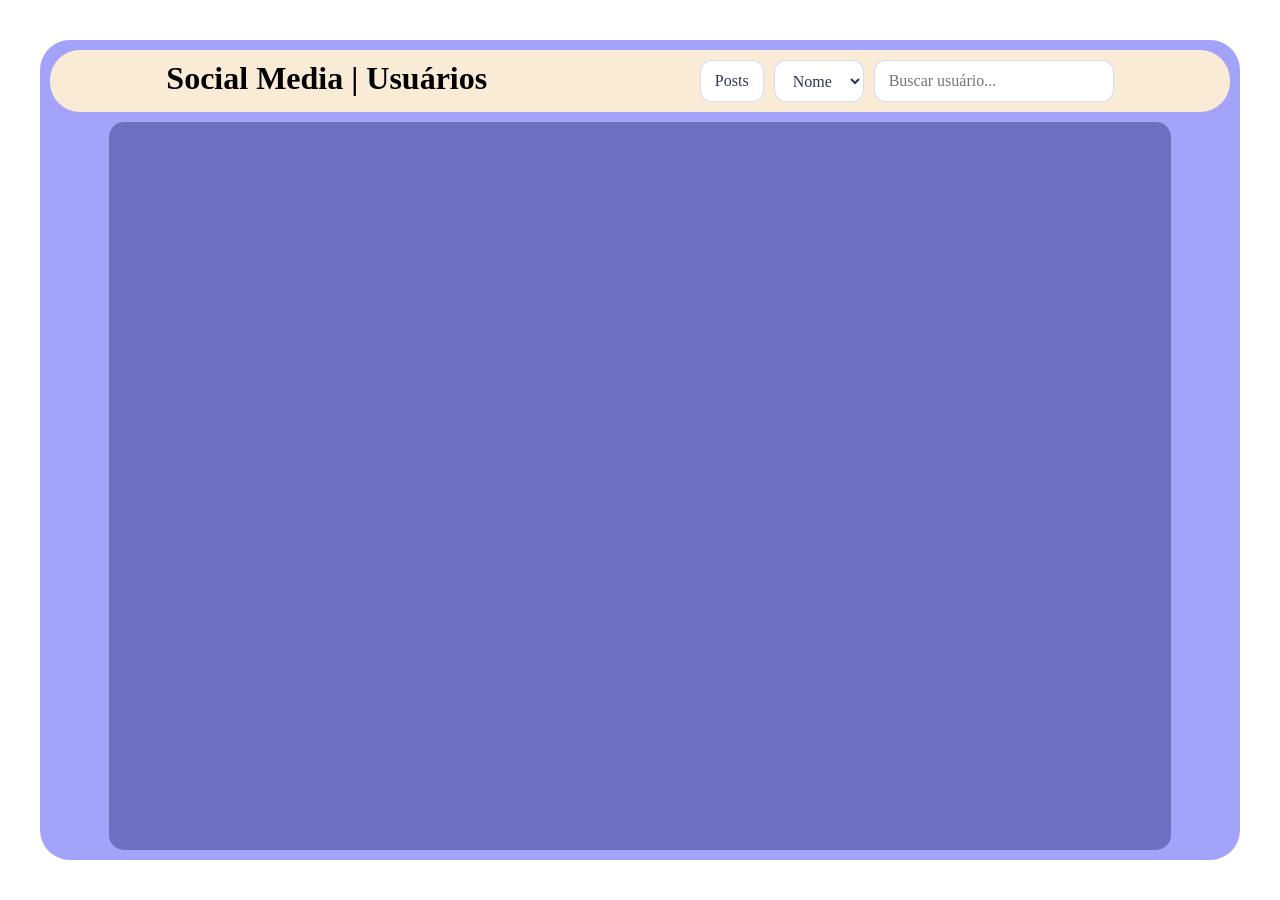
==== social_media/users/index.html @ e2e52a8d "feat: adiciona exibição de usuários e redirect da tela de posts para de users" ====
<!DOCTYPE html>
<html lang="pt-BR">
<head>
    <meta charset="UTF-8">
    <meta name="viewport" content="width=device-width, initial-scale=1.0">
    <link rel="stylesheet" href="style.css">
    <link href="https://fonts.googleapis.com/icon?family=Material+Icons" rel="stylesheet" />
    <title>Social Media | Usuários</title>
</head>
<body>
    <div class="container">
        <header class="menu">
            <div class="menu-title">
                <h1>Social Media | Usuários</h1>
            </div>
            <div class="menu-actions">
                <a class="button-link" id="goto-posts-page" href="../posts/index.html">Posts</a>
                <select name="field_search" id="field_search" aria-label="Campo de busca">
                    <option value="name">Nome</option>
                    <option value="email">Email</option>
                    <option value="id">Id</option>
                </select>
                <input type="search" id="search-user" placeholder="Buscar usuário..." aria-label="Buscar usuário">
            </div>
        </header>

        <div class="empty" id="empty">
            <h2 id="empty-message">Nada para mostrar...</h2>
        </div>

        <main class="list-users">
            <!-- <article class="user">
                <div class="header-user">
                    <div class="user-name">
                        <span class="material-icons" aria-hidden="true">account_circle</span>
                        <h4>Leanne Graham</h4>
                    </div>
                    <p class="user-id">#1</p>
                </div>
                <div class="user-info">
                    <p class="user-email">
                        <span class="material-icons" aria-hidden="true">email</span>
                        <span>Email: leanne.graham@example.com</span>
                    </p>
                    <button class="details-button" type="button">Detalhes</button>
                </div>
            </article> -->

            <!-- <article class="user">
                <div class="header-user">
                    <div class="user-name">
                        <span class="material-icons" aria-hidden="true">account_circle</span>
                        <h4>Ervin Howell</h4>
                    </div>
                    <p class="user-id">#2</p>
                </div>
                <div class="user-info">
                    <p class="user-email">
                        <span class="material-icons" aria-hidden="true">email</span>
                        <span>Email: ervin.howell@example.com</span>
                    </p>
                    <button class="details-button" type="button">Detalhes</button>
                </div>
            </article> -->

            <!-- <article class="user">
                <div class="header-user">
                    <div class="user-name">
                        <span class="material-icons" aria-hidden="true">account_circle</span>
                        <h4>Clementine Bauch</h4>
                    </div>
                    <p class="user-id">#3</p>
                </div>
                <div class="user-info">
                    <p class="user-email">
                        <span class="material-icons" aria-hidden="true">email</span>
                        <span>Email: clementine.bauch@example.com</span>
                    </p>
                    <button class="details-button" type="button">Detalhes</button>
                </div>
            </article> -->
        </main>
    </div>
</body>
<script type="module" src="script.js" defer></script>
</html>
---- social_media/users/style.css ----
*{
    box-sizing: border-box;
    margin: 0 auto;
    padding: 0;
}

body{
    display: flex;
    height: 100vh;
    padding: 40px;
}

.container{
    display: flex;
    flex-direction: column;
    position: relative;
    background-color: rgb(163, 163, 250);
    width: 100%;
    border-radius: 30px;
    padding: 10px;
    min-height: 0;
}

.menu{
    display: flex;
    background-color: antiquewhite;
    width: 100%;
    justify-content: space-between;
    padding: 10px;
    border-radius: 30px;
}

.menu-title{
    display: flex;
}

.menu-actions{
    display: flex;
    align-items: center;
    gap: 10px;
}

.menu-actions select,
.menu-actions input,
.button-link{
    min-height: 42px;
    margin: 0;
    padding: 0 14px;
    border: 1px solid rgba(39, 87, 217, 0.2);
    border-radius: 12px;
    background-color: #fff;
    color: #303653;
    font: inherit;
    transition: border-color 0.2s ease, box-shadow 0.2s ease;
}

.menu-actions select,
.button-link{
    cursor: pointer;
}

.menu-actions select:focus,
.menu-actions input:focus{
    border-color: #2757d9;
    outline: none;
    box-shadow: 0 0 0 3px rgba(39, 87, 217, 0.15);
}

.menu-actions input{
    width: 240px;
}

.button-link{
    display: inline-flex;
    align-items: center;
    text-decoration: none;
}

.list-users{
    display: flex;
    flex-direction: column;
    background-color: rgb(111, 111, 192);
    flex: 1;
    min-height: 0;
    width: 90%;
    height: 100%;
    margin-top: 10px;
    border-radius: 15px;
    gap: 30px;
    padding: 20px;
    overflow-y: auto;
}

.empty{
    display: none;
    position: absolute;
    inset: 0;
    width: 90%;
    height: auto;
    padding-top: 80px;
    justify-content: center;
    align-items: center;
    background-color: transparent;
    z-index: 1;
    pointer-events: none;
}

#empty-message{
    display: flex;
    font-size: clamp(24px, 5vw, 48px);
    justify-self: center;
    text-align: center;
}

.user{
    display: flex;
    flex-direction: column;
    background-color: aqua;
    width: 60%;
    flex-shrink: 0;
    padding: 10px;
    border-radius: 15px;
    gap: 10px;
}

.header-user{
    display: flex;
    width: 100%;
    align-items: center;
    justify-content: space-between;
}

.user-name{
    display: flex;
    justify-content: flex-start;
    align-items: center;
    margin: 0;
    width: 100%;
    height: 20%;
}

.user-name .material-icons{
    flex-shrink: 0;
    font-size: 24px;
}

.user-name h4{
    width: 90%;
    margin: 0 auto;
    font-size: 25px;
    overflow-wrap: anywhere;
}

.user-id{
    flex-shrink: 0;
    margin: 0;
    font-size: 20px;
}

.user-info{
    display: flex;
    flex: 1;
    flex-direction: column;
    gap: 16px;
    width: 100%;
    min-height: 120px;
    padding: 18px 20px;
    border: 1px solid rgba(39, 87, 217, 0.12);
    border-radius: 12px;
    background-color: #fffaf0;
    box-shadow: 0 4px 12px rgba(39, 52, 100, 0.1);
}

.user-email{
    display: flex;
    justify-content: flex-start;
    align-items: center;
    gap: 5px;
    width: 100%;
    margin: 0;
    color: #45475a;
    font-size: 16px;
    line-height: 1.6;
    overflow-wrap: anywhere;
}

.user-email > span{
    margin: 0;
}

.user-email .material-icons{
    flex-shrink: 0;
    margin: 0;
    color: #6975c8;
    font-size: 18px;    
}

.details-button{
    display: flex;
    align-items: center;
    align-self: flex-start;
    gap: 7px;
    margin: auto 0 0;
    padding: 7px 11px;
    border: 0;
    border-radius: 20px;
    background-color: rgba(39, 87, 217, 0.09);
    color: #2757d9;
    font: inherit;
    cursor: pointer;
}

.details-button:hover{
    background-color: rgba(39, 87, 217, 0.16);
}

@media (max-width: 600px){
    body{
        padding: 16px;
    }

    .menu{
        flex-wrap: wrap;
    }

    .menu-title{
        width: 100%;
    }

    .menu-title h1{
        font-size: 24px;
    }

    .menu-actions{
        width: 100%;
    }

    .menu-actions input{
        flex: 1;
        min-width: 0;
    }

    .list-users{
        width: 100%;
        padding: 12px;
    }

    .user{
        width: 90%;
    }

    .user-info{
        padding: 14px;
    }
}
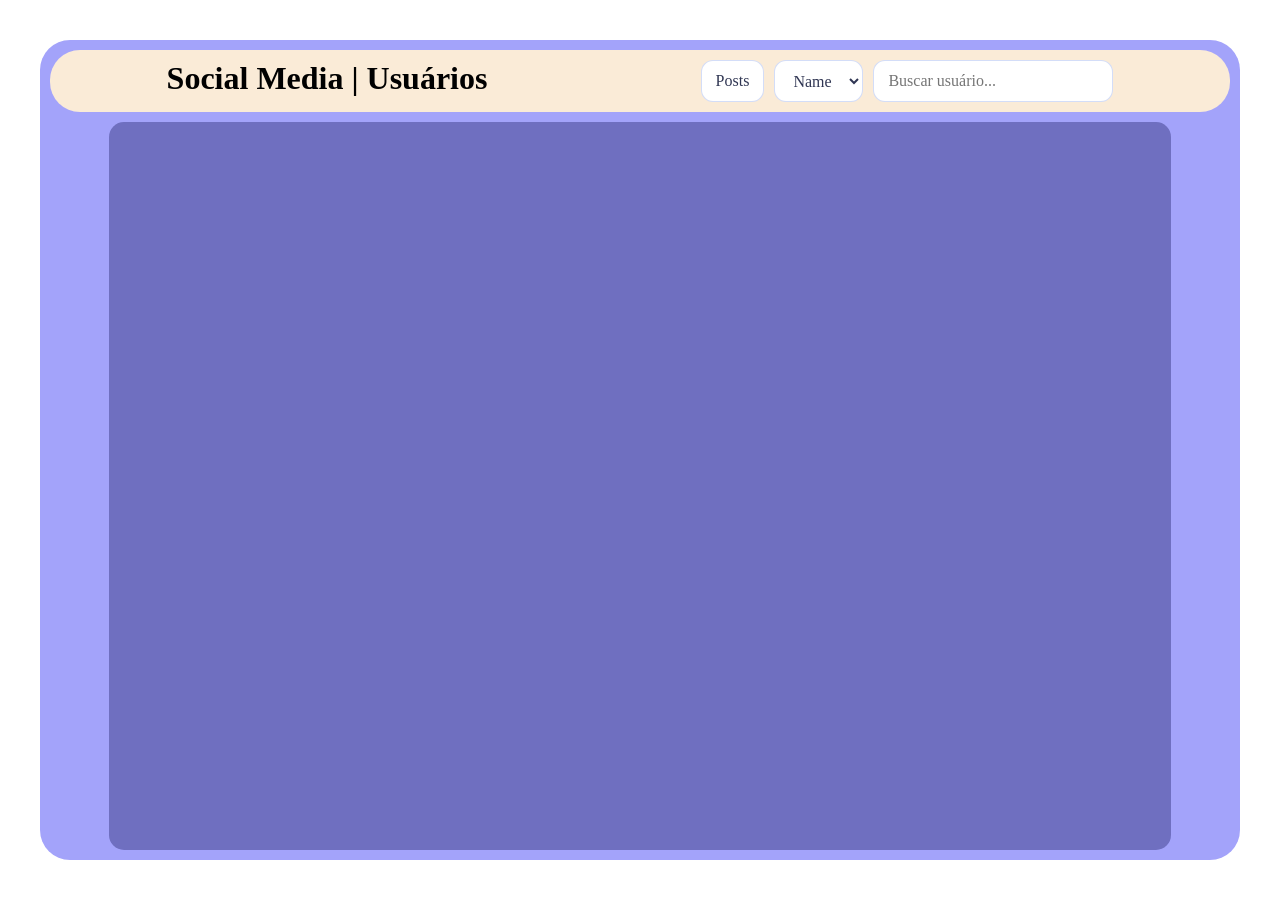
==== commit 9988b8e8: "feat: adiciona filtro de para busca de usuários" ====
--- a/social_media/users/index.html
+++ b/social_media/users/index.html
@@ -16,7 +16,7 @@
             <div class="menu-actions">
                 <a class="button-link" id="goto-posts-page" href="../posts/index.html">Posts</a>
                 <select name="field_search" id="field_search" aria-label="Campo de busca">
-                    <option value="name">Nome</option>
+                    <option value="name">Name</option>
                     <option value="email">Email</option>
                     <option value="id">Id</option>
                 </select>
@@ -40,7 +40,7 @@
                 <div class="user-info">
                     <p class="user-email">
                         <span class="material-icons" aria-hidden="true">email</span>
-                        <span>Email: leanne.graham@example.com</span>
+                        <span>leanne.graham@example.com</span>
                     </p>
                     <button class="details-button" type="button">Detalhes</button>
                 </div>
@@ -57,7 +57,7 @@
                 <div class="user-info">
                     <p class="user-email">
                         <span class="material-icons" aria-hidden="true">email</span>
-                        <span>Email: ervin.howell@example.com</span>
+                        <span>ervin.howell@example.com</span>
                     </p>
                     <button class="details-button" type="button">Detalhes</button>
                 </div>
@@ -74,7 +74,7 @@
                 <div class="user-info">
                     <p class="user-email">
                         <span class="material-icons" aria-hidden="true">email</span>
-                        <span>Email: clementine.bauch@example.com</span>
+                        <span>clementine.bauch@example.com</span>
                     </p>
                     <button class="details-button" type="button">Detalhes</button>
                 </div>
